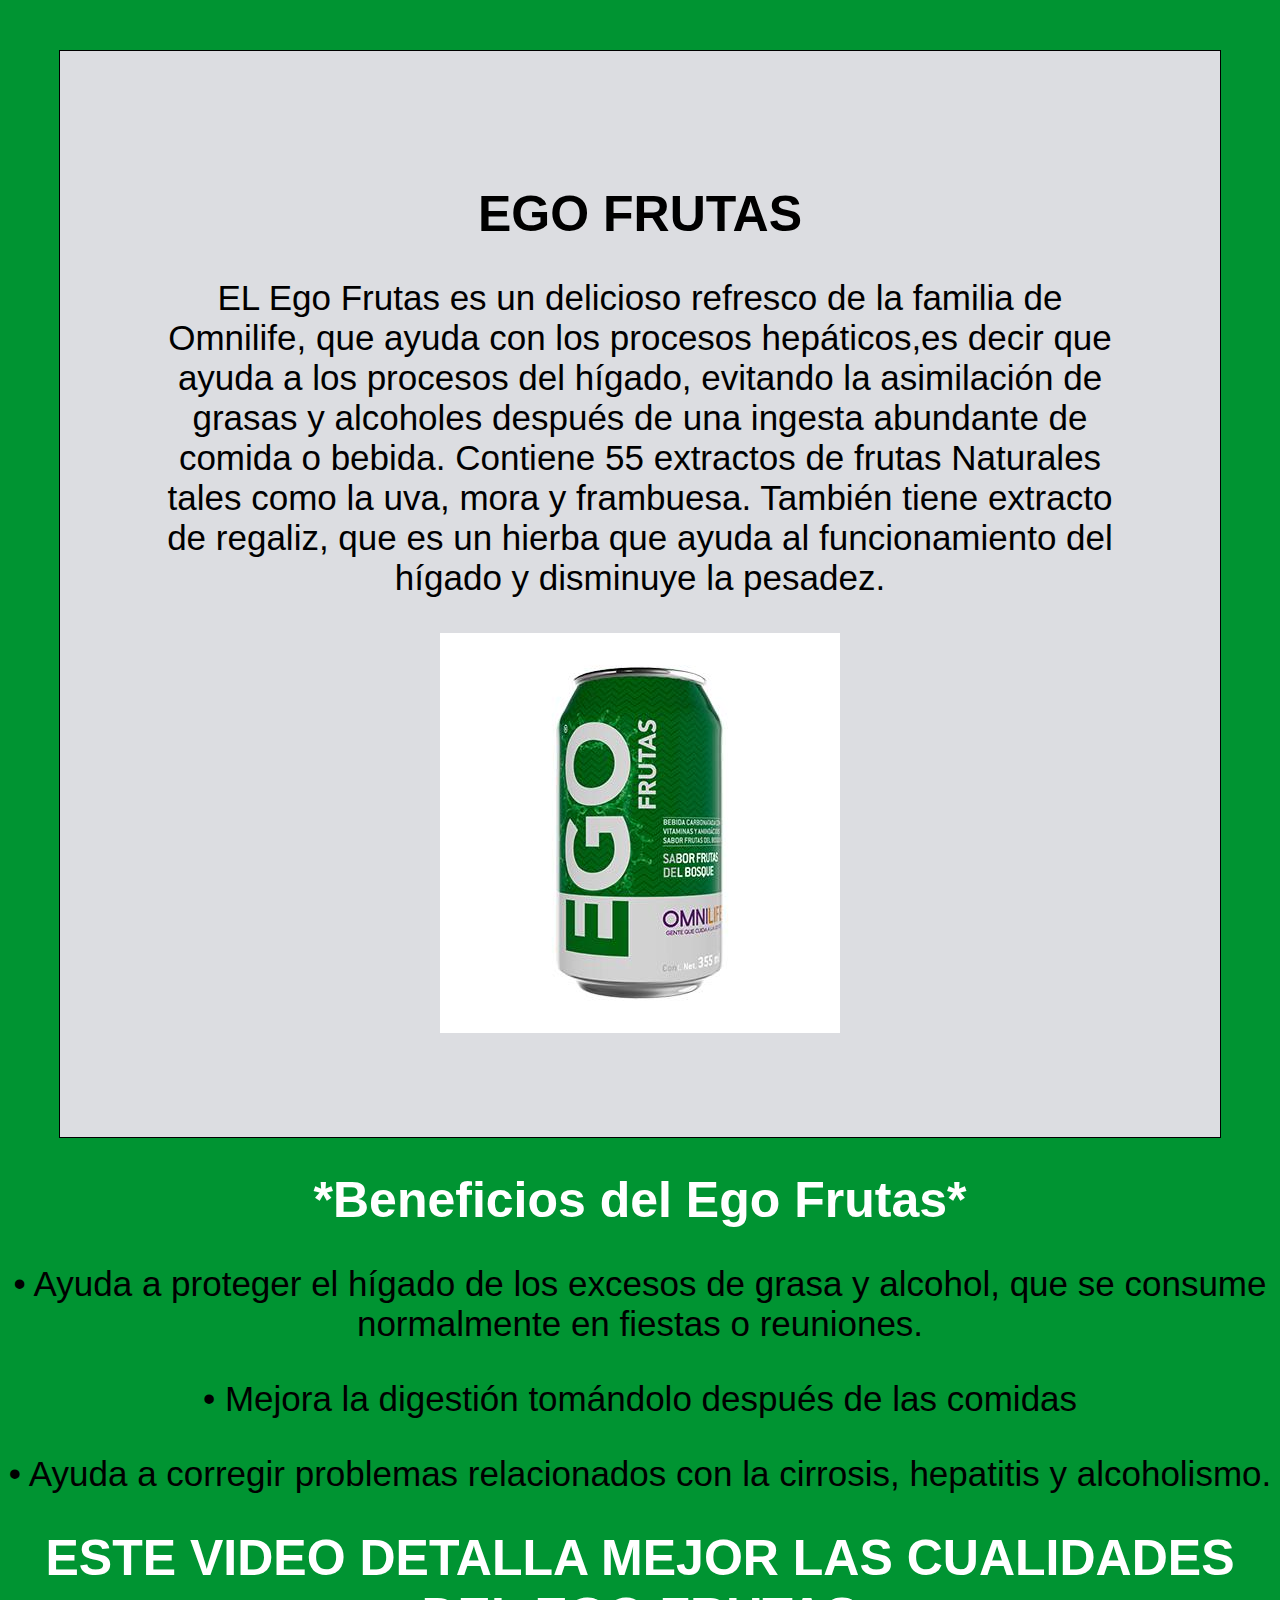
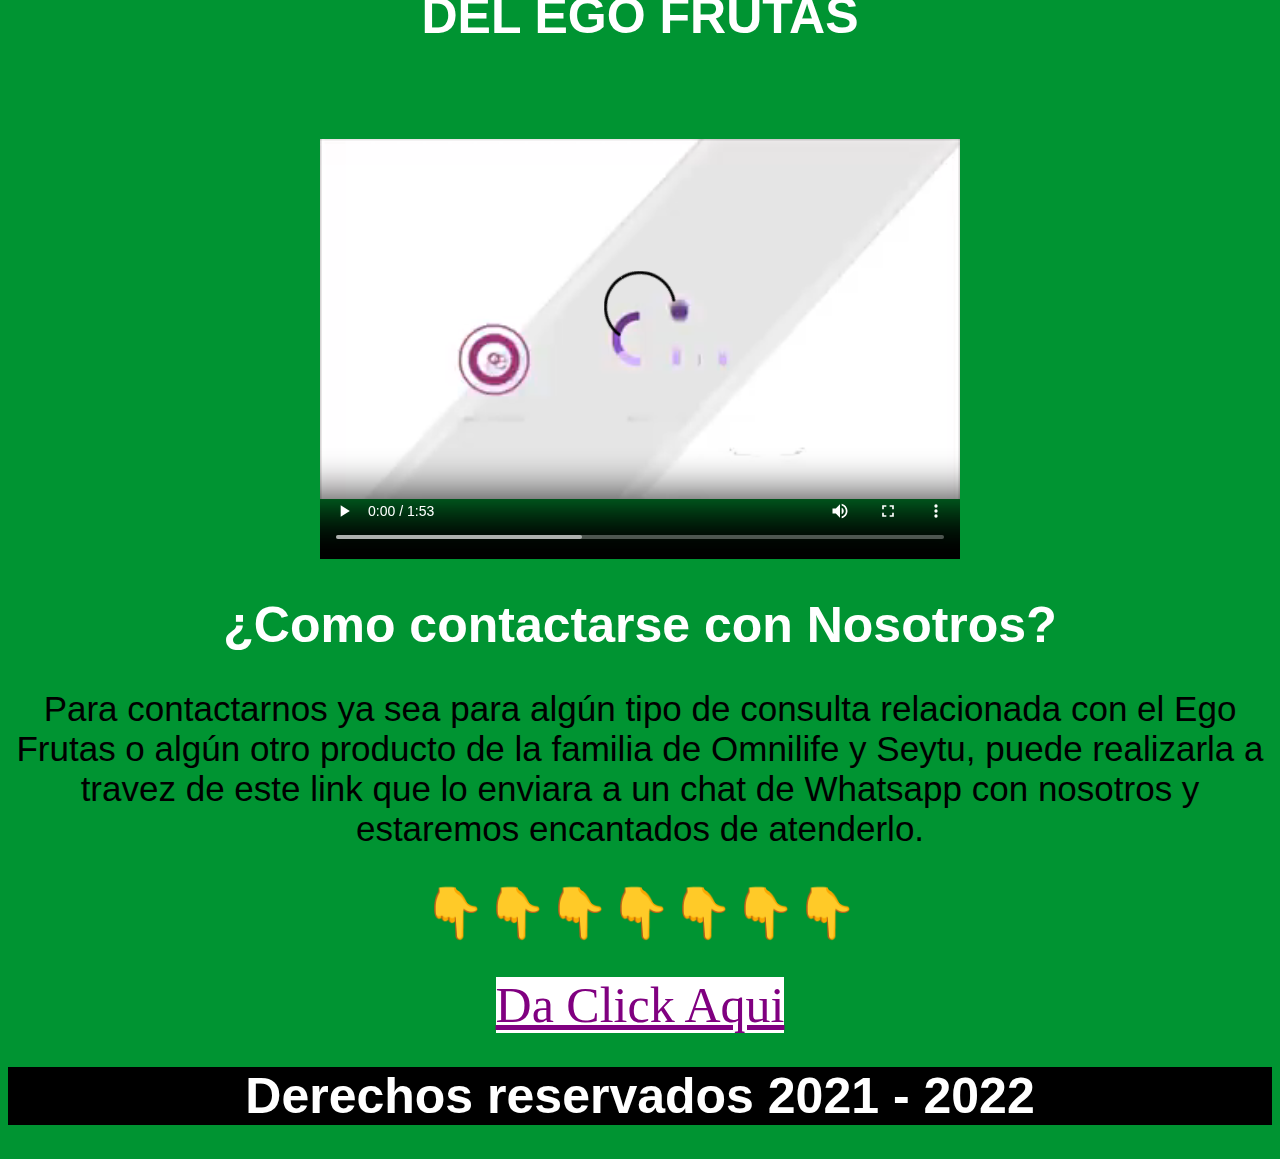
==== index.html @ ff286879 "Arreglos commit" ====
<!DOCTYPE html>
<html lang = es>
    <head>
        <meta charset="utf-8" />
        <title>EgoFrutas</title>
        <meta name = "descripcion" content="Esta es una pagina Web que detalla de forma breve los beneficios del Ego Frutas"/>
        <meta name = "autor" content="Josue Ortiz"/>
        <meta name = "Keywords" content="Ego Frutas Omnilife Ecuador"/>
        <link rel="stylesheet" href="estilos_index.css">
    </head>
    <body>
        <div>
            <h1>EGO FRUTAS</h1>
            <p>EL Ego Frutas es un delicioso refresco de la familia de Omnilife, que ayuda con los procesos hepáticos,es decir que ayuda a los procesos del hígado, evitando la asimilación de grasas y alcoholes después de una ingesta abundante de comida o bebida. 

                Contiene 55 extractos de frutas Naturales tales como la uva, mora y frambuesa.
                También tiene extracto de regaliz, que es un hierba que ayuda al funcionamiento del hígado y disminuye la pesadez.</p>
            <img src="photo_2021-07-29_16-00-33.jpg">
        </div>
        <section >
            <article>
                <h1 class="Beneficios_and_video">*Beneficios del Ego Frutas*</h1>
                <p> •  Ayuda a proteger el hígado de los excesos de grasa y alcohol, que se consume normalmente en fiestas o reuniones.</p>
                <p> •   Mejora la digestión tomándolo después de las comidas</p>    
                <p> •   Ayuda a corregir problemas relacionados con la cirrosis, hepatitis y alcoholismo.</p>    
            </article>
        </section>
        <section class="Beneficios_and_video">
            <article>
                <h1>ESTE VIDEO DETALLA MEJOR LAS CUALIDADES DEL EGO FRUTAS</h1>
                <video src="94117675_3766915330049422_3421980554176757760_n.mp4" controls="" width="640" height="480">

                </video>
            </article>
        </section>
        <section>
            <article>
                <h1 class="Beneficios_and_video">¿Como contactarse con Nosotros?</h1>
                <p>Para contactarnos ya sea para algún tipo de consulta relacionada con el Ego Frutas o algún otro producto de la familia de Omnilife y Seytu, puede realizarla a travez de este link que lo enviara a un chat de Whatsapp con nosotros y estaremos encantados de atenderlo.</p>
                <h1>👇👇👇👇👇👇👇</h1>
                <a href="https://bit.ly/379Vhow">Da Click Aqui </a>
            </article>
        </section>
    </body>
    <footer>
        <h1>Derechos reservados 2021 - 2022</h1>
    </footer>
</html>
---- estilos_index.css ----
header{
    background: black;
    color: white;
}
h1{
    font-size: 50px;
    font-family: sans-serif;
}
p{
    font-size: 35px;
    font-family: Arial, Helvetica, sans-serif;
}
li{
    font-size: 35px;
}
body {
    background: rgb(0, 148, 50);
    color: black;
    text-align: center;
}
.Beneficios_and_video {
    color: white;
    text-align: center;

}
a{
    color: purple;
    font-size: 50px;
    background: white;
}
footer {
    background: black;
    color: white;
    font-size: 20px;

}
header,section,footer,aside,nav,article {
    display: block;
}
div {
    background: rgb(220, 221, 225);
    width: 960px;
    margin-top: 50px;
    margin-left: auto;
    margin-right: auto;
    padding: 100px;
    border: 1px solid black;
}
.header {
    background: black;
}
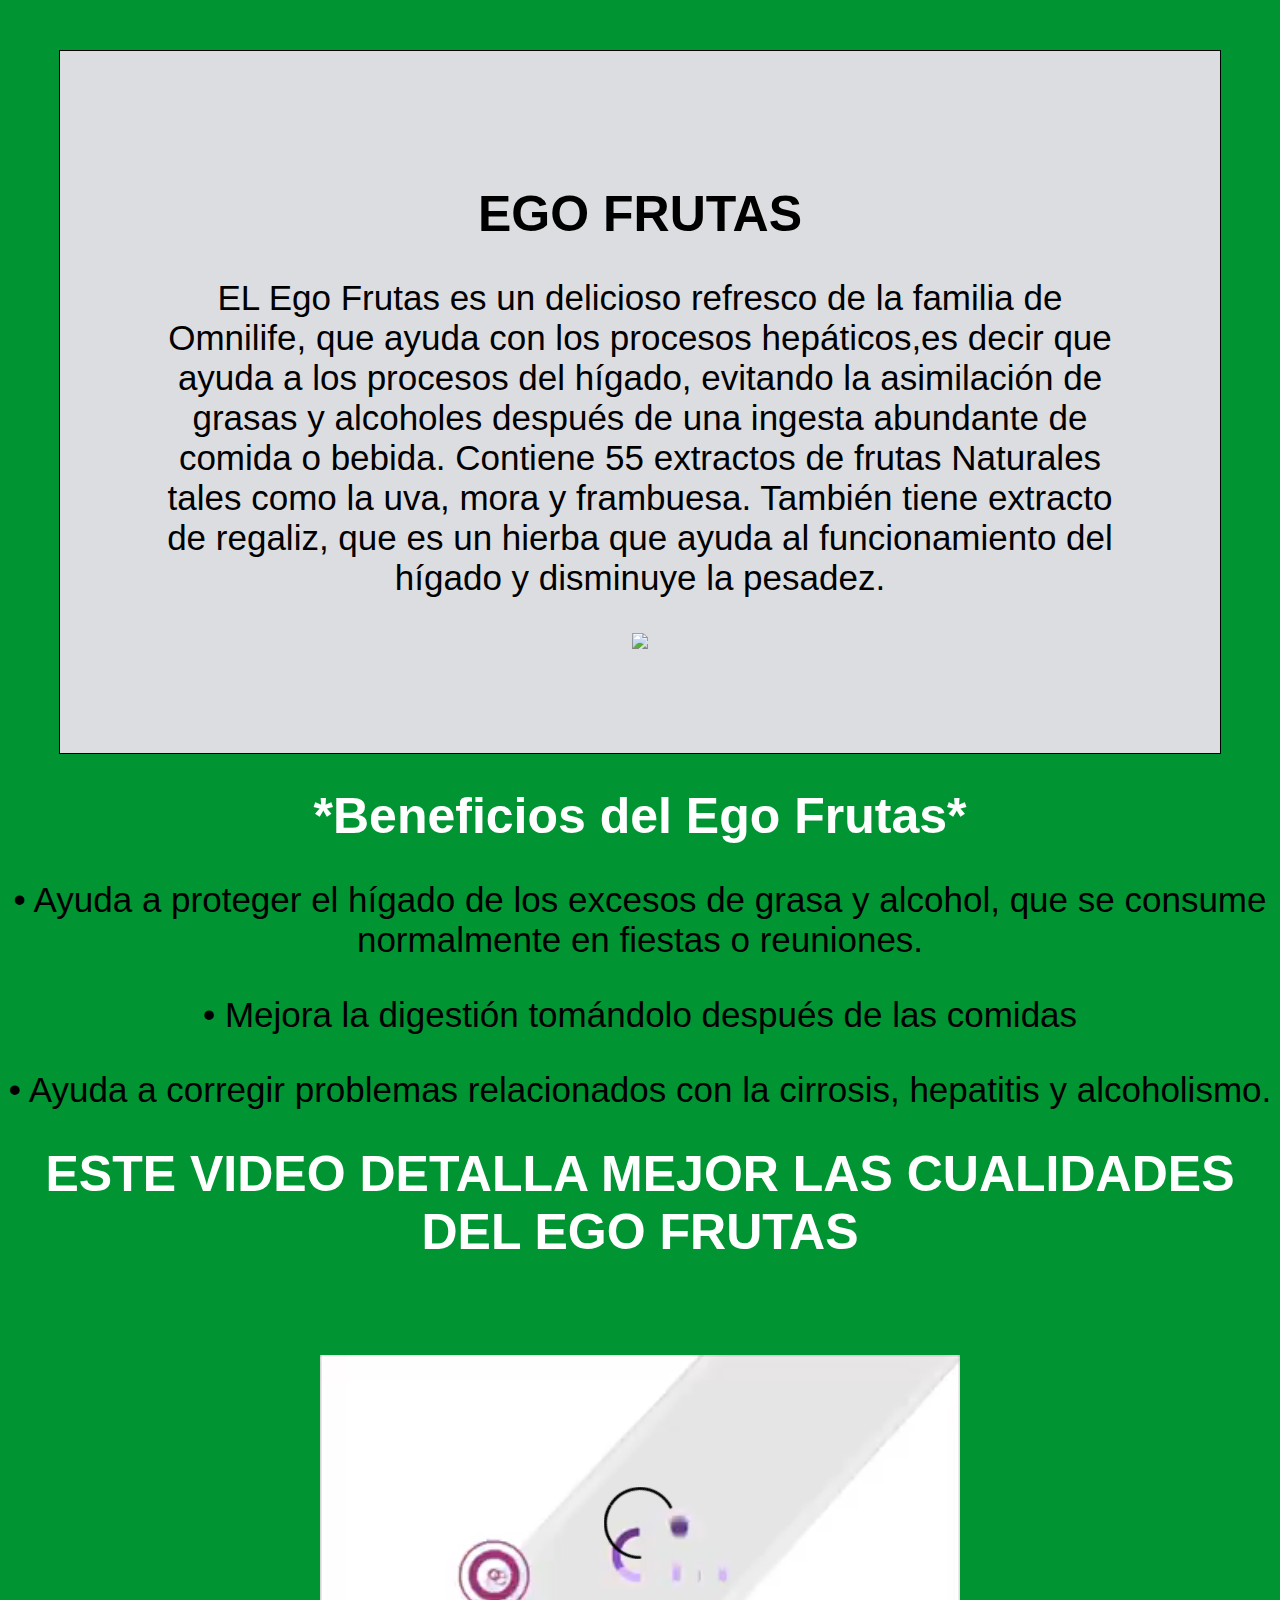
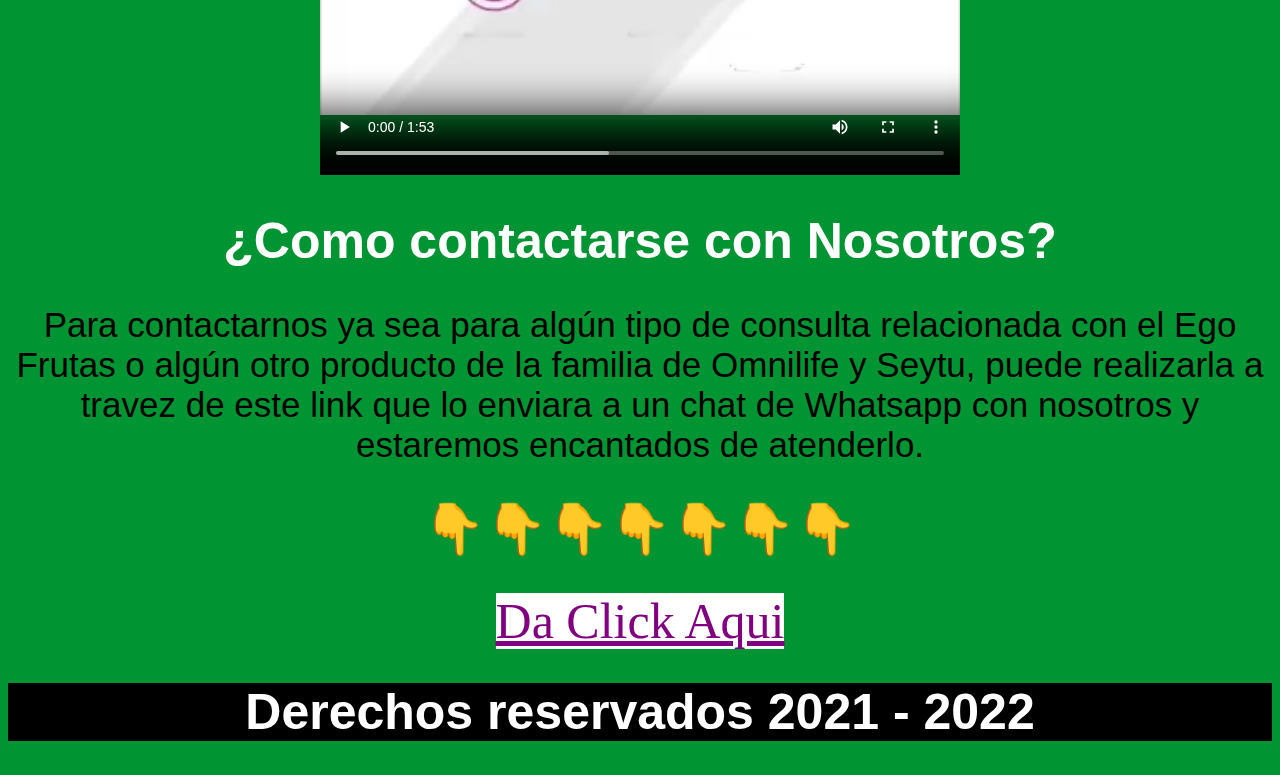
==== commit 6d6bbd94: "Orden de archivos commit" ====
--- a/index.html
+++ b/index.html
@@ -15,7 +15,7 @@
 
                 Contiene 55 extractos de frutas Naturales tales como la uva, mora y frambuesa.
                 También tiene extracto de regaliz, que es un hierba que ayuda al funcionamiento del hígado y disminuye la pesadez.</p>
-            <img src="photo_2021-07-29_16-00-33.jpg">
+            <img src="EGOFRUTAS_PAGINAWEB/Imagenes/photo_2021-07-29_16-00-33.jpg">
         </div>
         <section >
             <article>
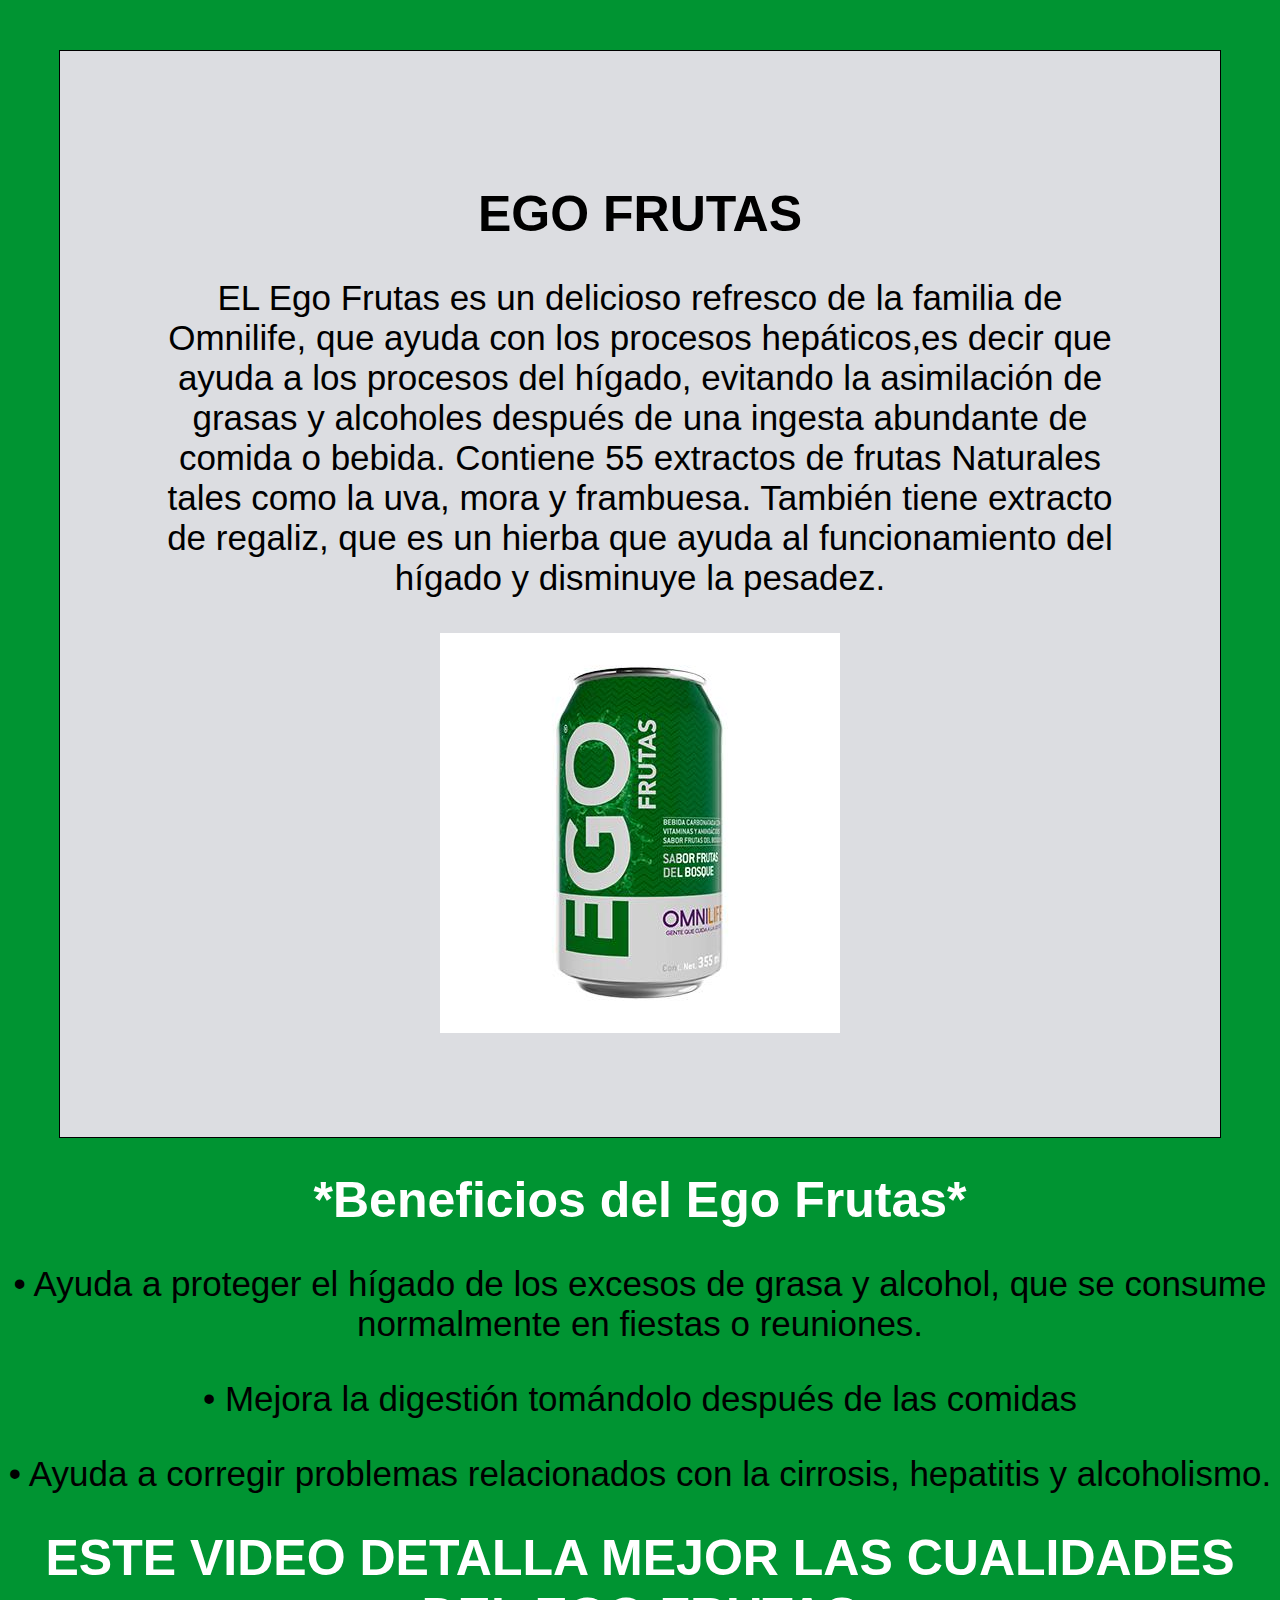
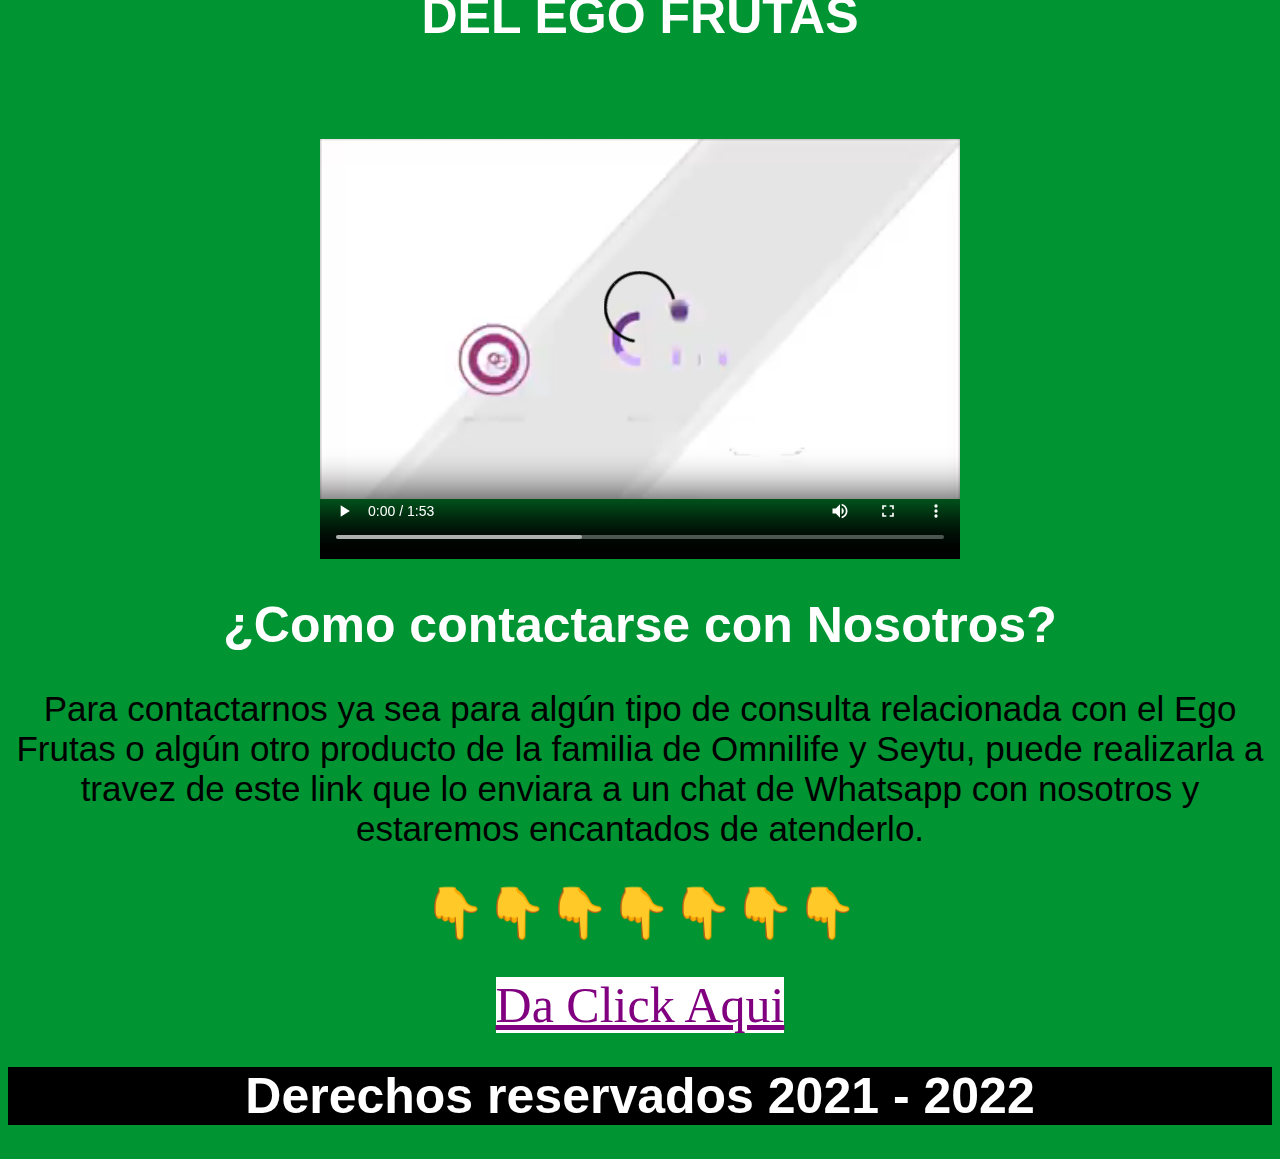
==== commit f527f2d5: "Arreglos commit" ====
--- a/index.html
+++ b/index.html
@@ -15,7 +15,7 @@
 
                 Contiene 55 extractos de frutas Naturales tales como la uva, mora y frambuesa.
                 También tiene extracto de regaliz, que es un hierba que ayuda al funcionamiento del hígado y disminuye la pesadez.</p>
-            <img src="EGOFRUTAS_PAGINAWEB/Imagenes/photo_2021-07-29_16-00-33.jpg">
+            <img src="Imagenes/photo_2021-07-29_16-00-33.jpg">
         </div>
         <section >
             <article>
@@ -28,7 +28,7 @@
         <section class="Beneficios_and_video">
             <article>
                 <h1>ESTE VIDEO DETALLA MEJOR LAS CUALIDADES DEL EGO FRUTAS</h1>
-                <video src="94117675_3766915330049422_3421980554176757760_n.mp4" controls="" width="640" height="480">
+                <video src="Videos/94117675_3766915330049422_3421980554176757760_n.mp4" controls="" width="640" height="480">
 
                 </video>
             </article>
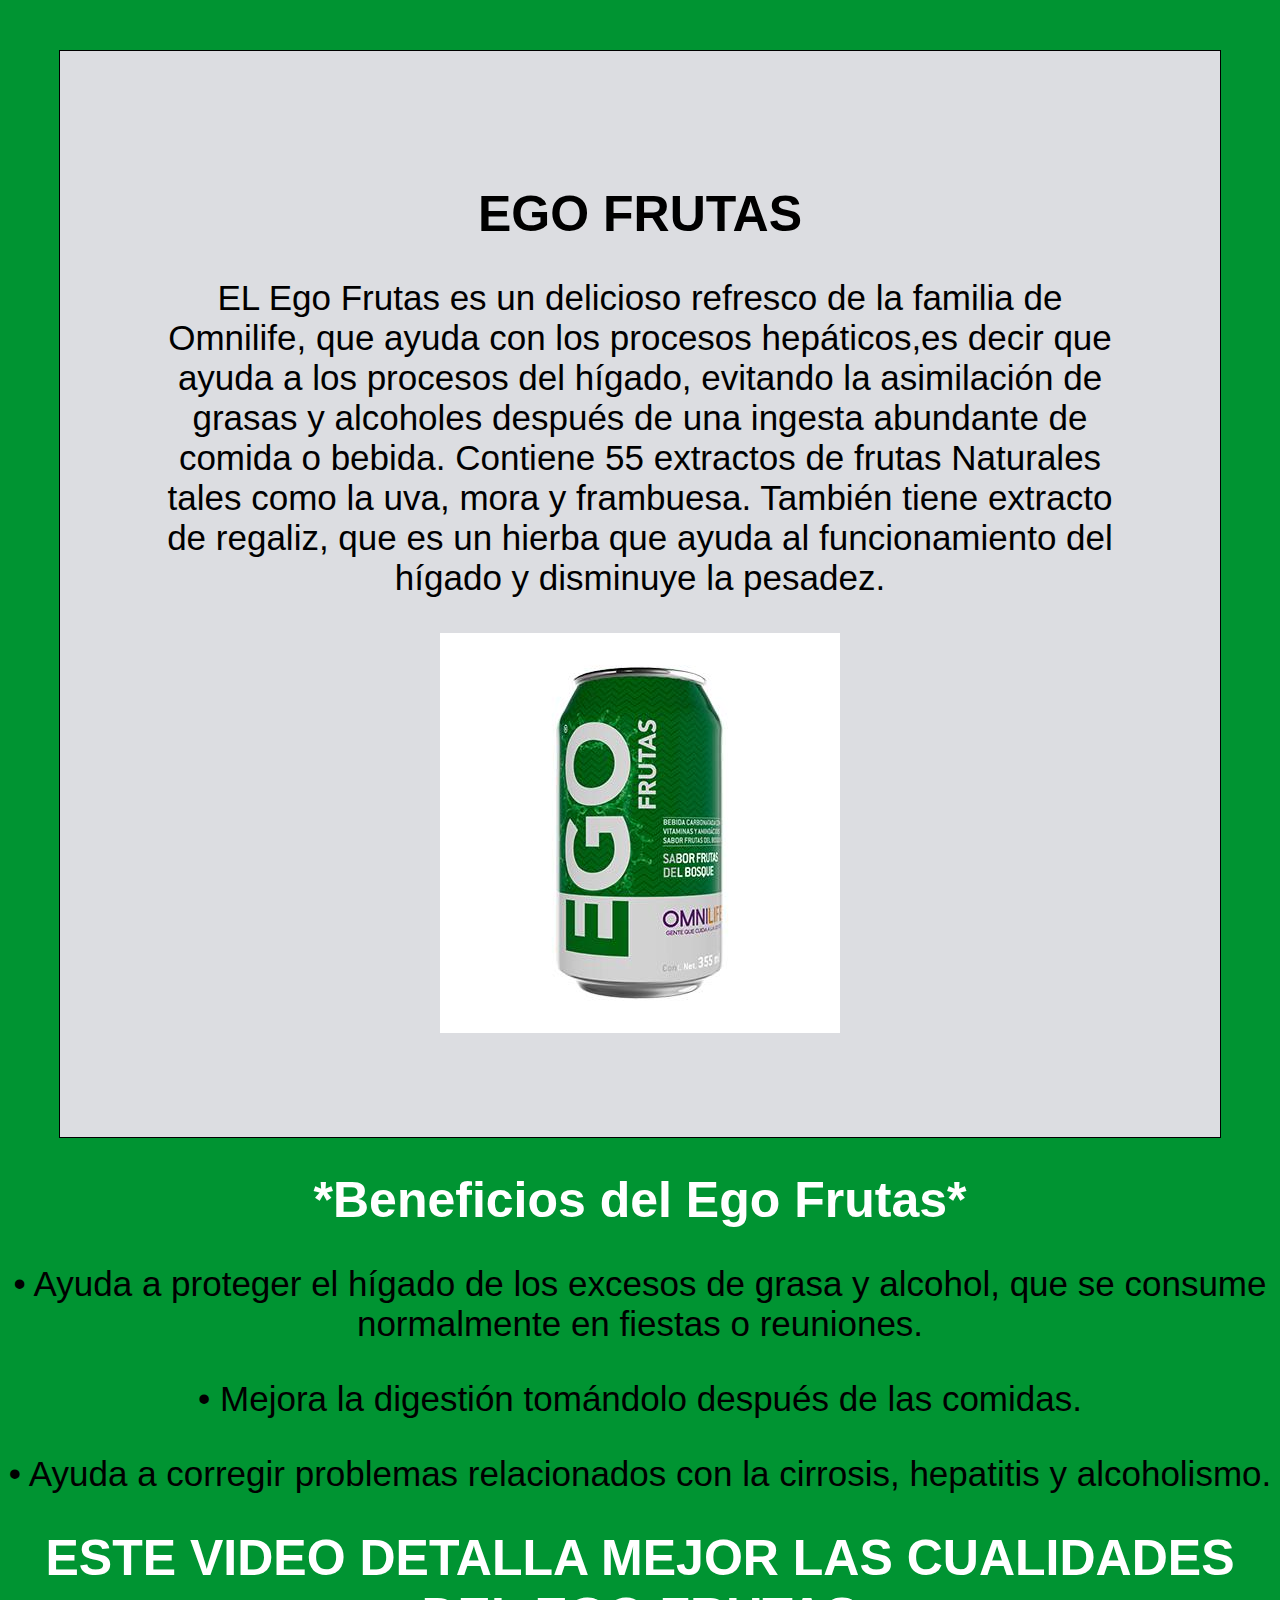
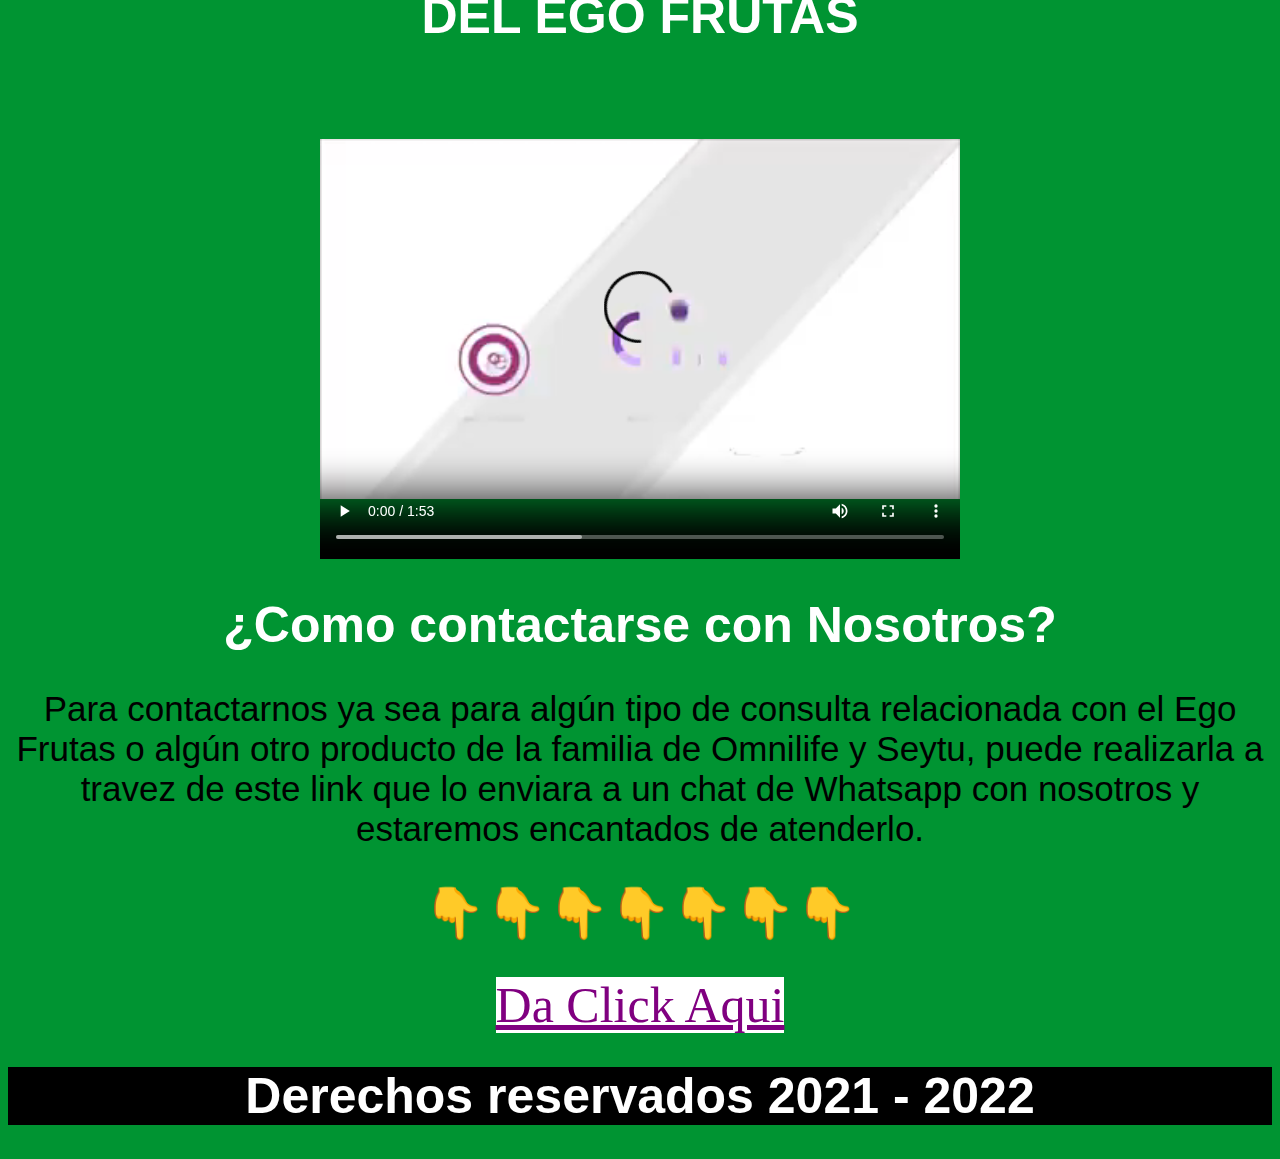
==== commit 9afab01f: "Arreglos Commit" ====
--- a/index.html
+++ b/index.html
@@ -21,7 +21,7 @@
             <article>
                 <h1 class="Beneficios_and_video">*Beneficios del Ego Frutas*</h1>
                 <p> •  Ayuda a proteger el hígado de los excesos de grasa y alcohol, que se consume normalmente en fiestas o reuniones.</p>
-                <p> •   Mejora la digestión tomándolo después de las comidas</p>    
+                <p> •   Mejora la digestión tomándolo después de las comidas.</p>    
                 <p> •   Ayuda a corregir problemas relacionados con la cirrosis, hepatitis y alcoholismo.</p>    
             </article>
         </section>
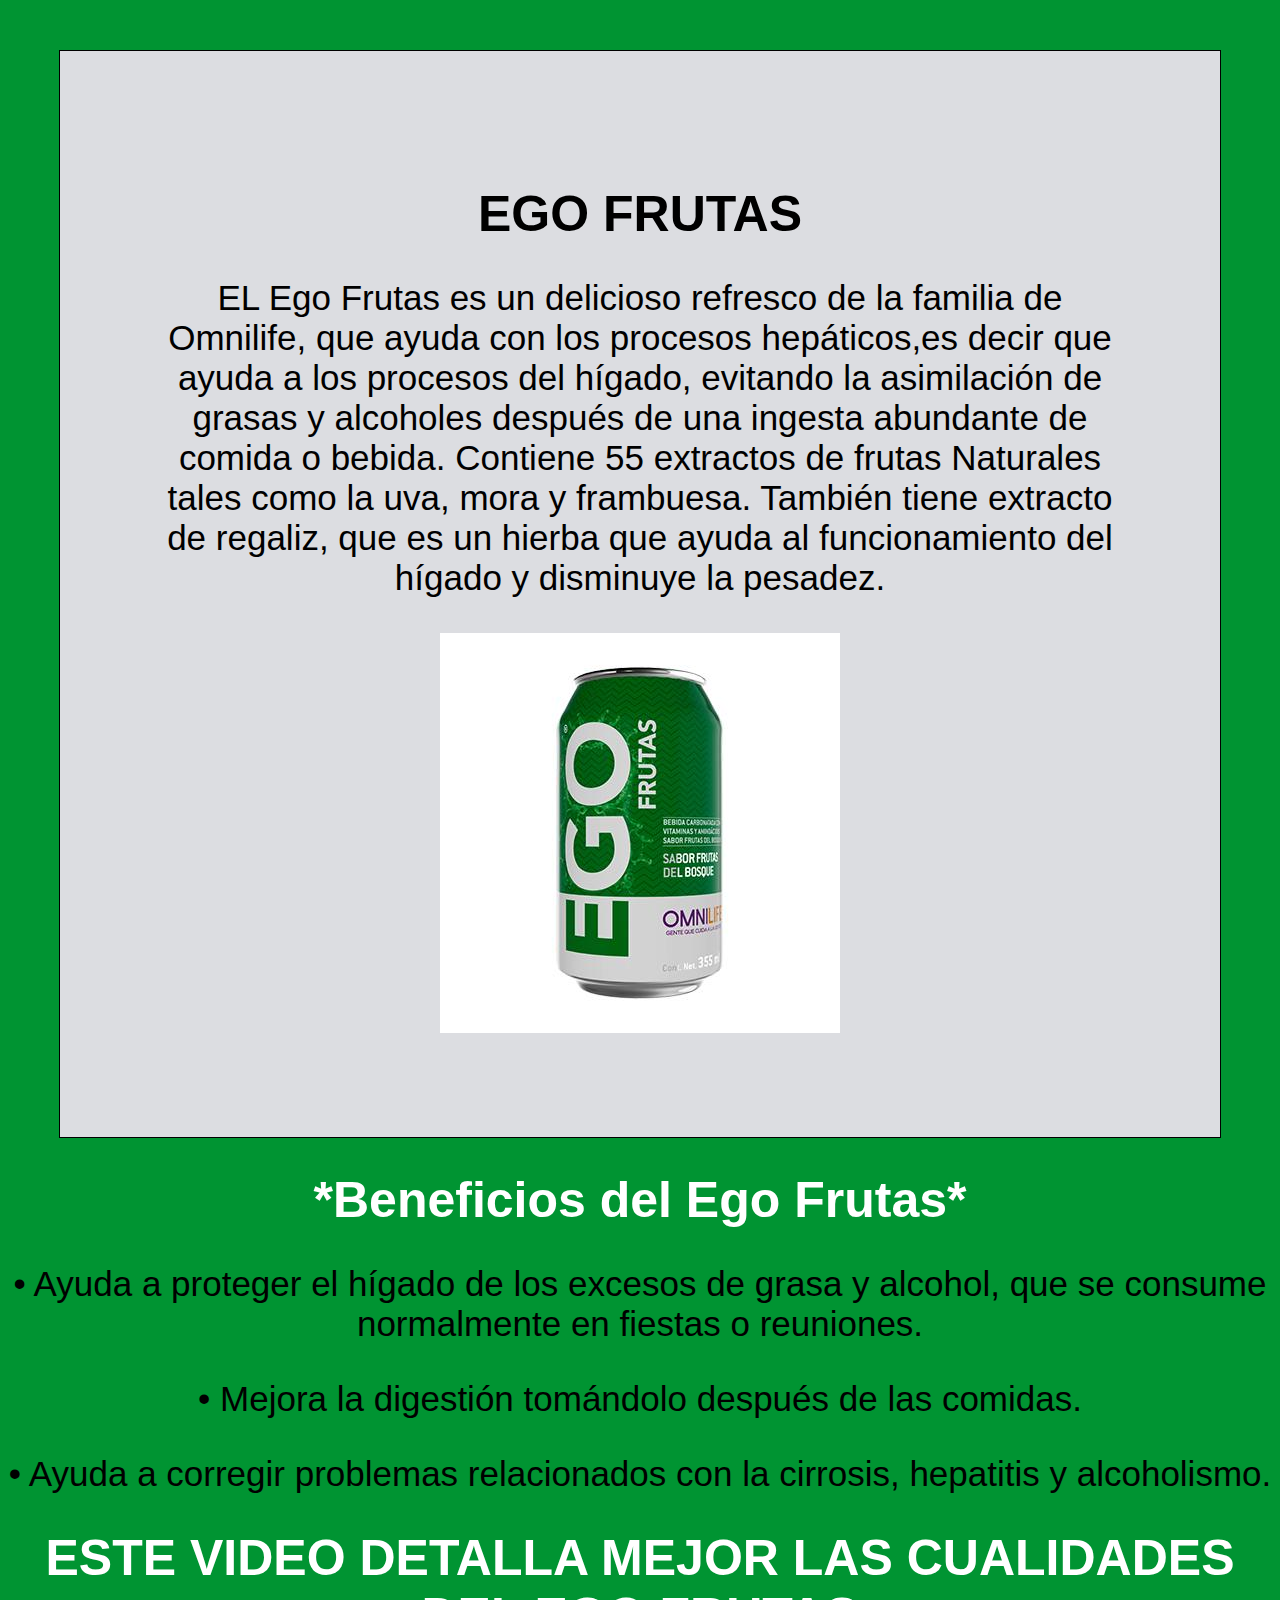
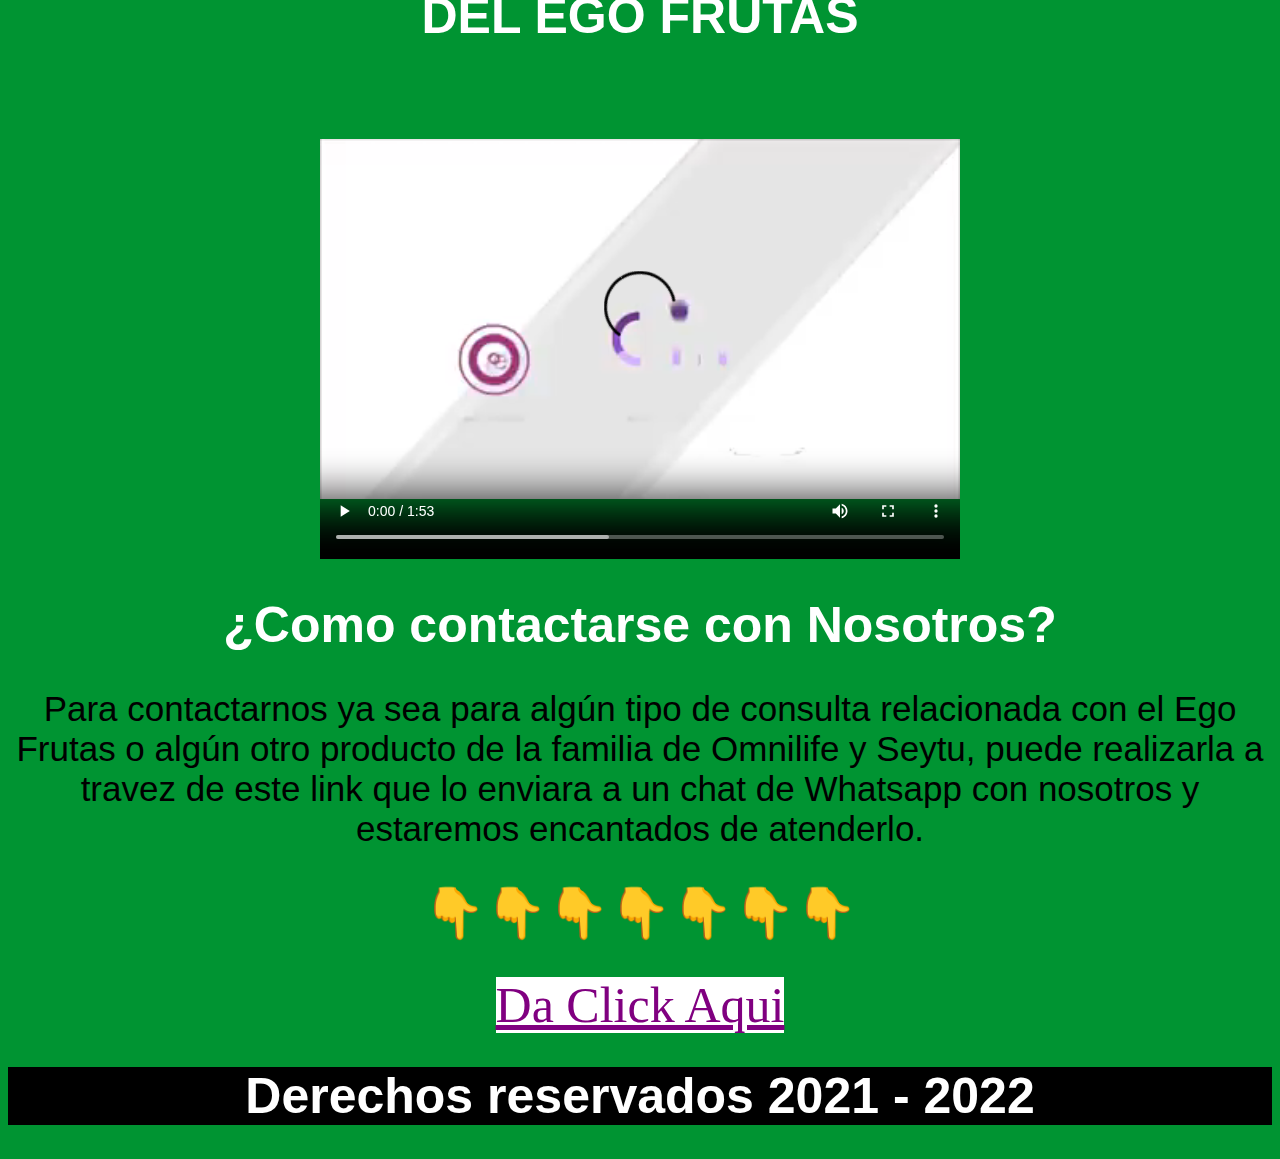
==== commit 86bc34d4: "Cambio de formato de imagen commit" ====
--- a/index.html
+++ b/index.html
@@ -15,7 +15,7 @@
 
                 Contiene 55 extractos de frutas Naturales tales como la uva, mora y frambuesa.
                 También tiene extracto de regaliz, que es un hierba que ayuda al funcionamiento del hígado y disminuye la pesadez.</p>
-            <img src="Imagenes/photo_2021-07-29_16-00-33.jpg">
+            <img src="Imagenes/EgoFrutas.png">
         </div>
         <section >
             <article>
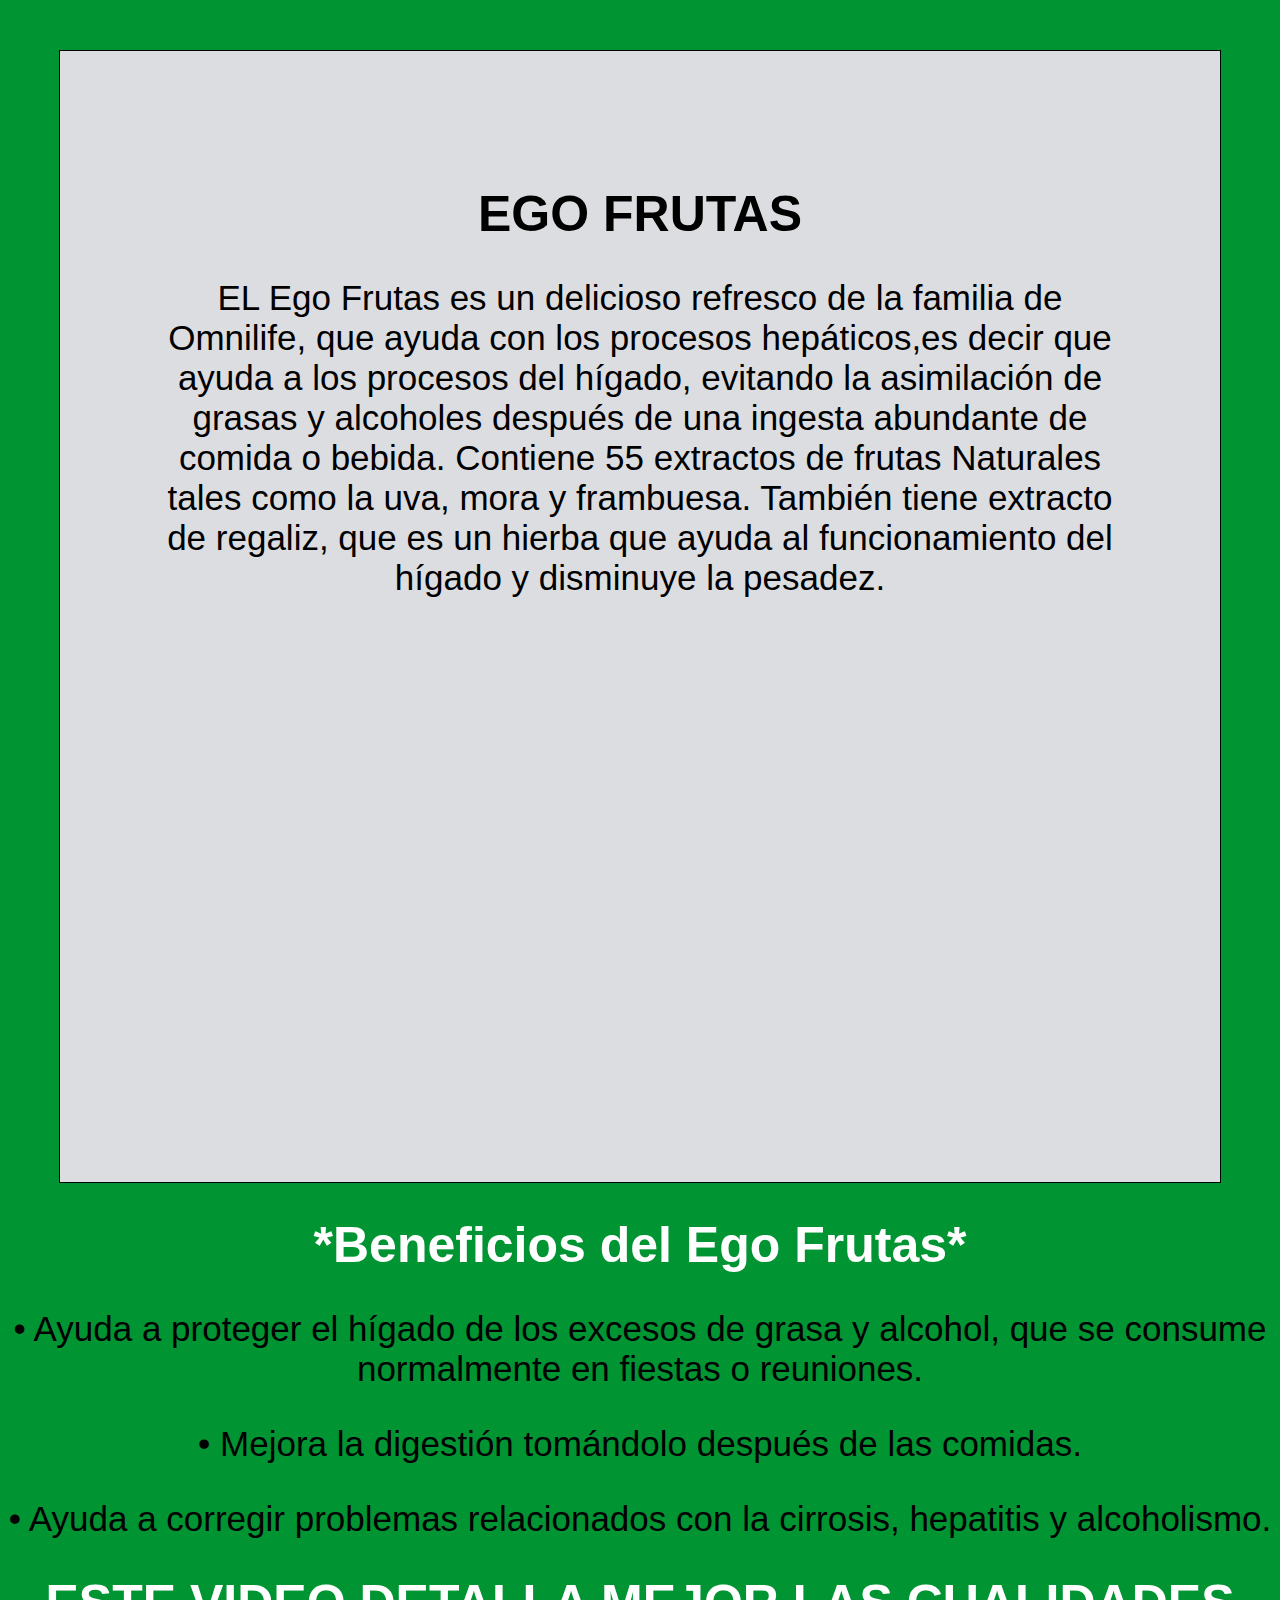
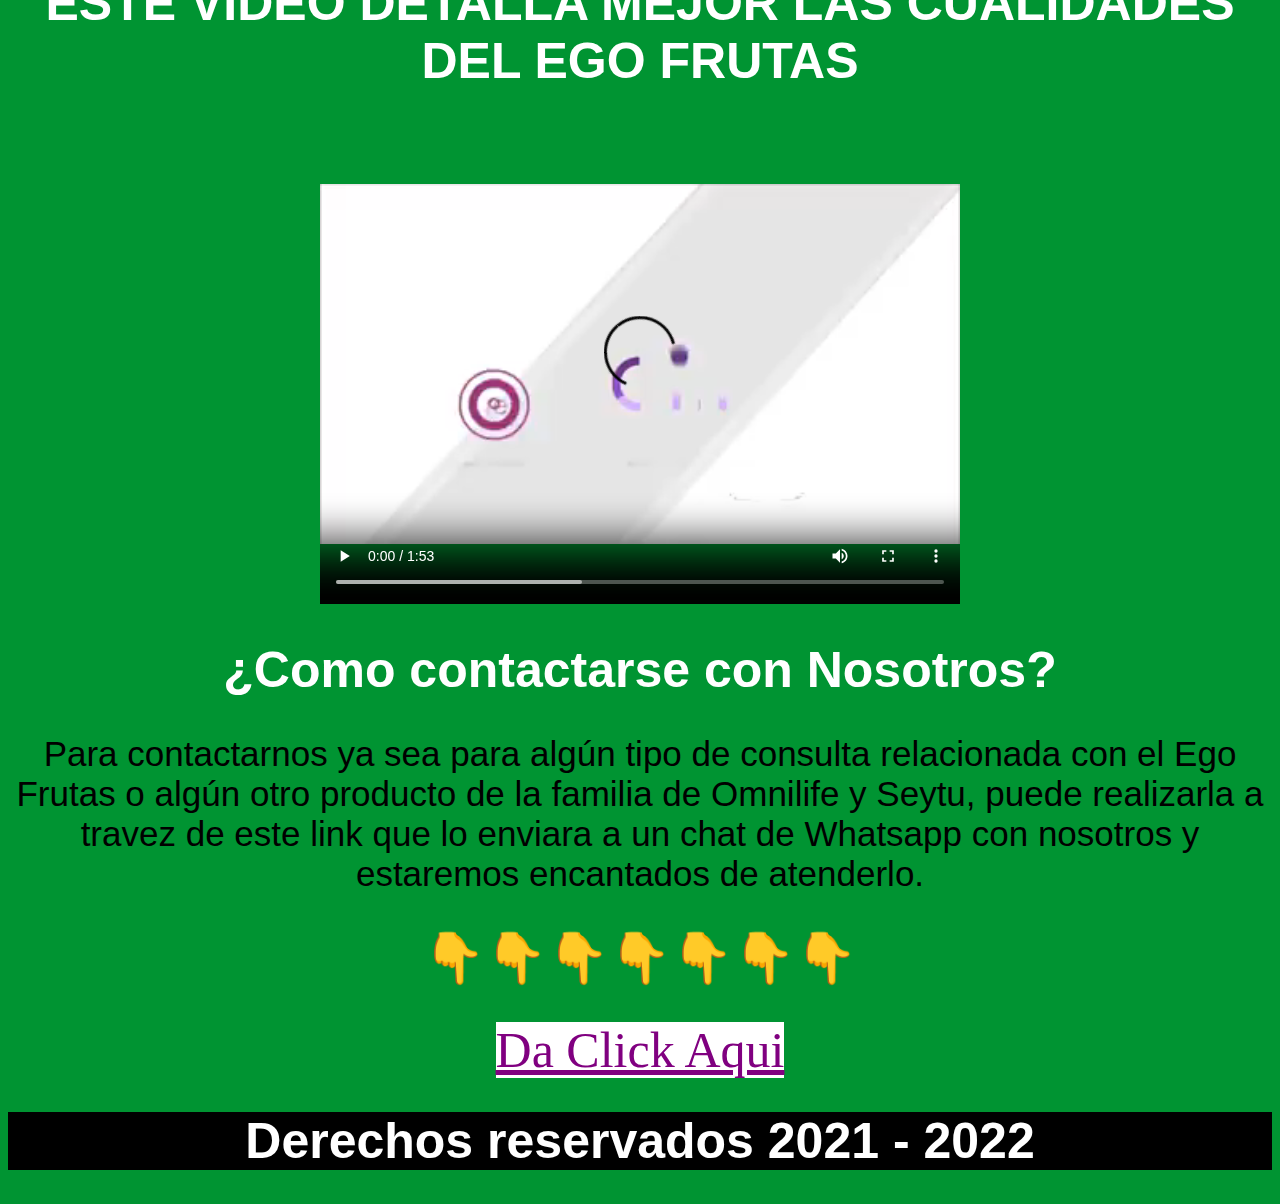
==== commit 310f8c6f: "Imagen Ego Frutas commit" ====
--- a/index.html
+++ b/index.html
@@ -15,7 +15,7 @@
 
                 Contiene 55 extractos de frutas Naturales tales como la uva, mora y frambuesa.
                 También tiene extracto de regaliz, que es un hierba que ayuda al funcionamiento del hígado y disminuye la pesadez.</p>
-            <img src="Imagenes/EgoFrutas.png">
+            <iframe src="https://assets.pinterest.com/ext/embed.html?id=843299098981057546" height="445" width="345" frameborder="0" scrolling="no" ></iframe>
         </div>
         <section >
             <article>
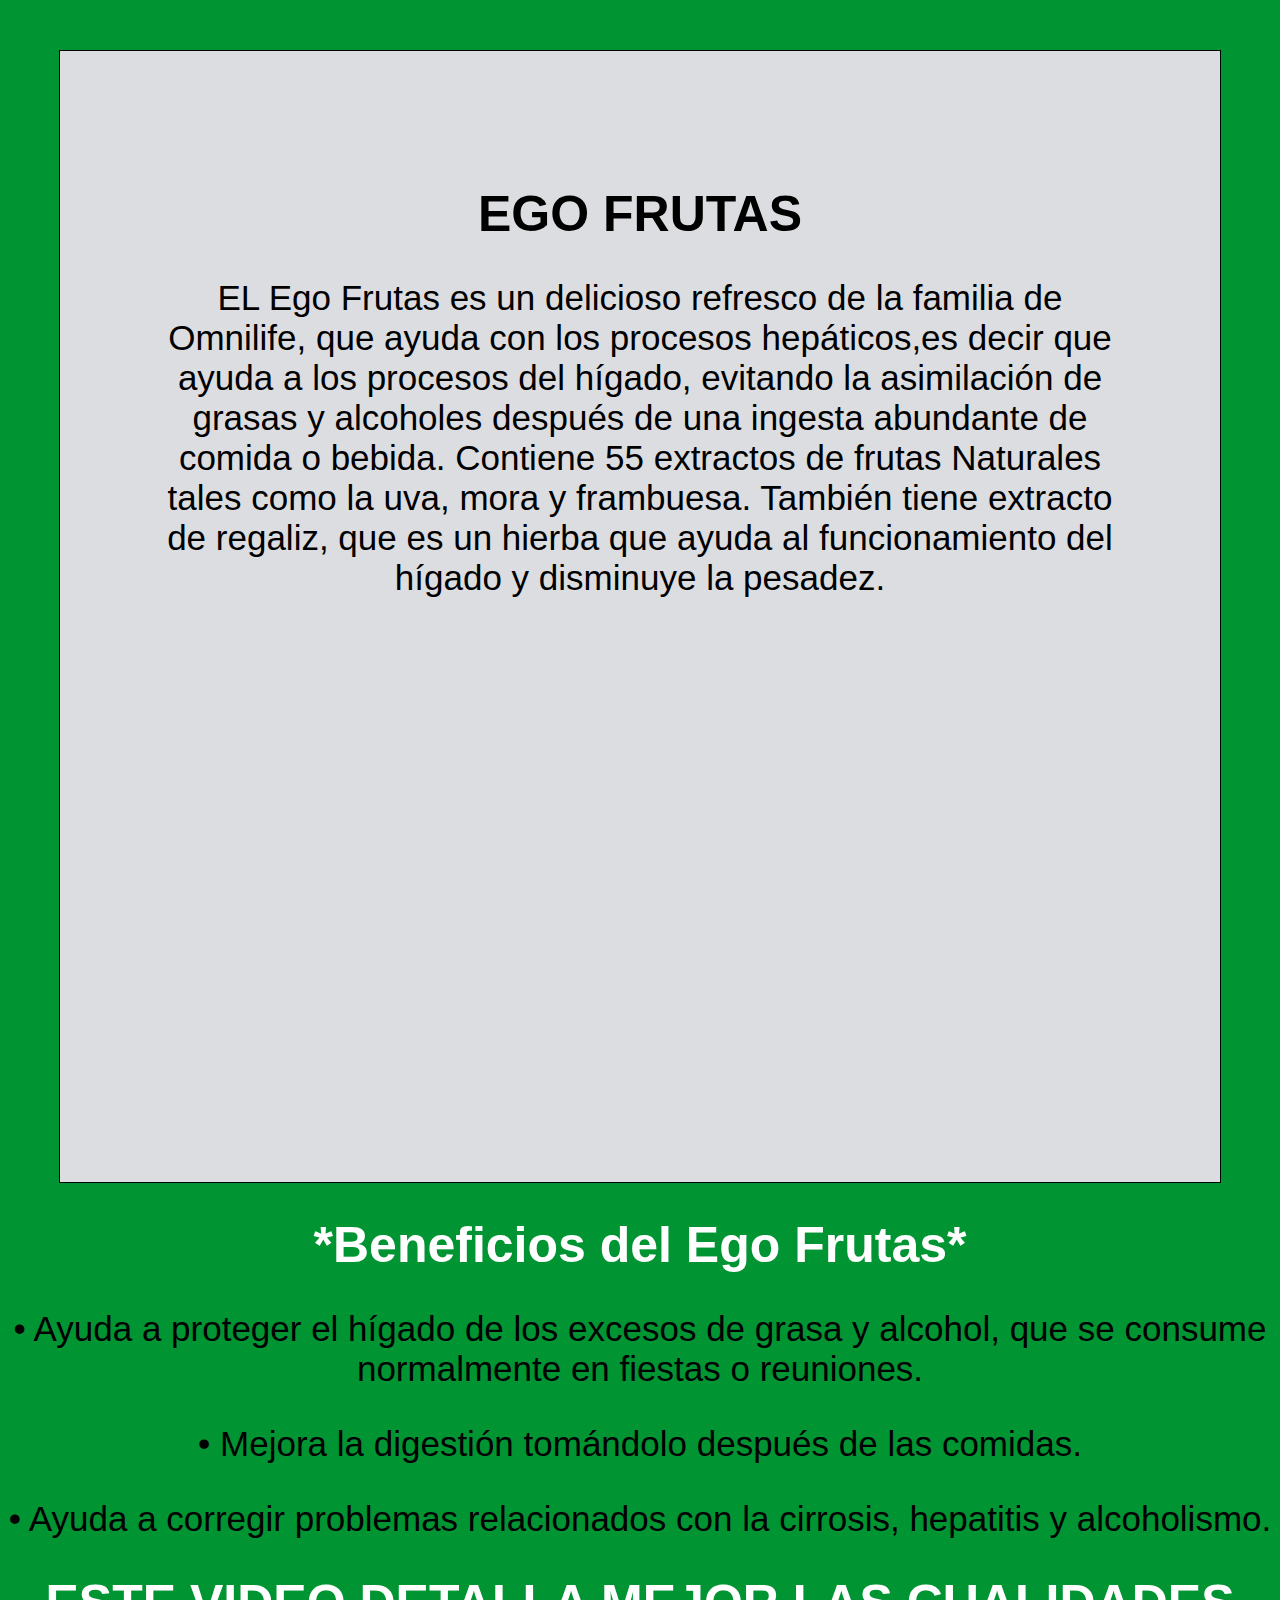
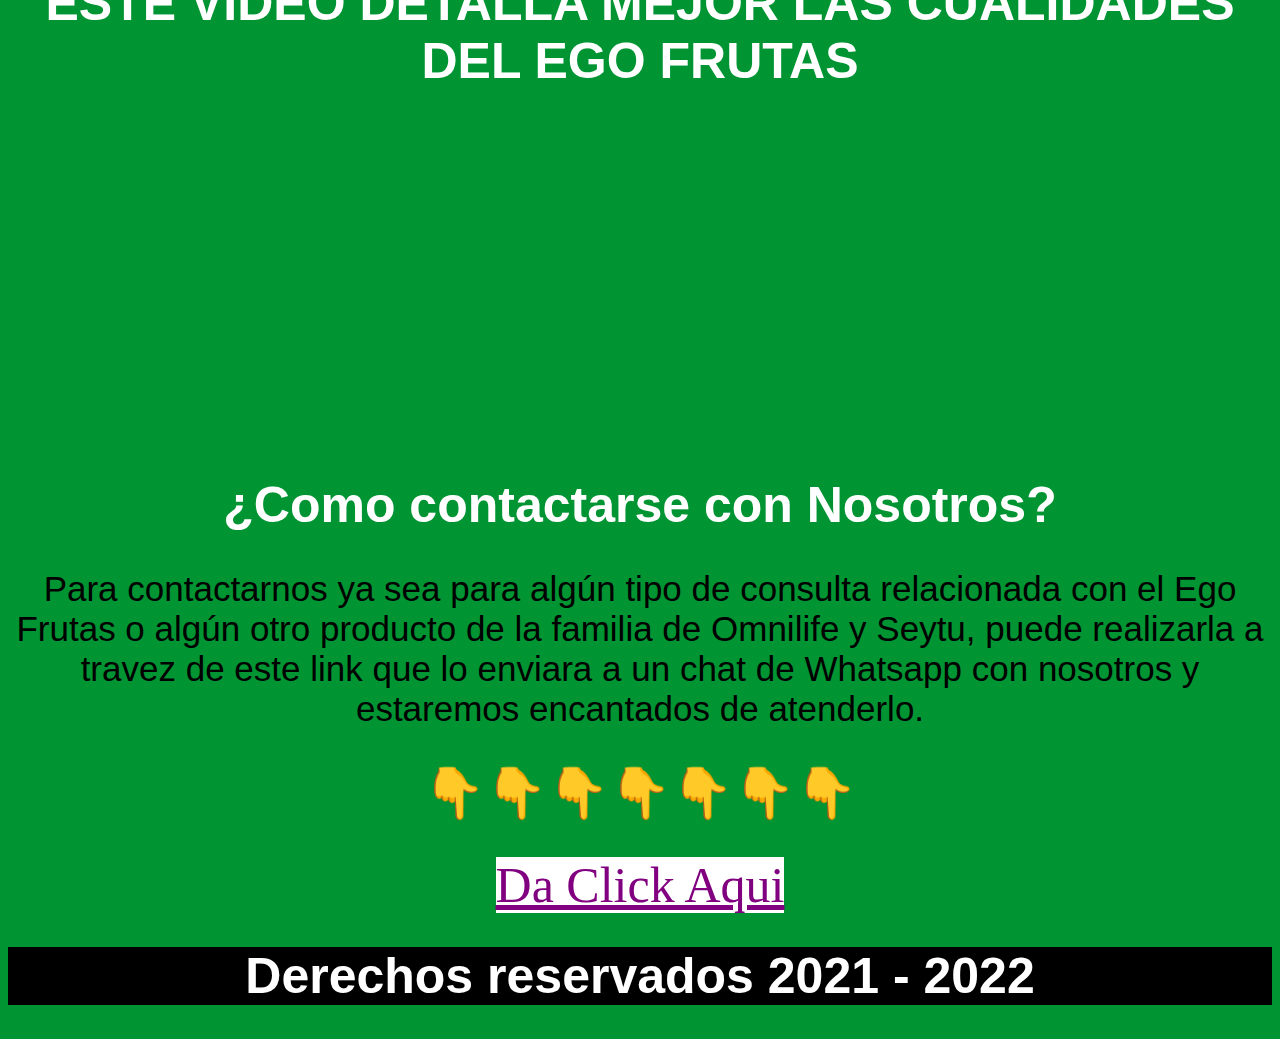
==== commit 50d6fd0e: "Video commit" ====
--- a/index.html
+++ b/index.html
@@ -28,7 +28,7 @@
         <section class="Beneficios_and_video">
             <article>
                 <h1>ESTE VIDEO DETALLA MEJOR LAS CUALIDADES DEL EGO FRUTAS</h1>
-                <video src="Videos/94117675_3766915330049422_3421980554176757760_n.mp4" controls="" width="640" height="480">
+                <iframe width="560" height="315" src="https://www.youtube.com/embed/RiwaEwKDG6c" title="YouTube video player" frameborder="0" allow="accelerometer; autoplay; clipboard-write; encrypted-media; gyroscope; picture-in-picture" allowfullscreen></iframe>
 
                 </video>
             </article>
